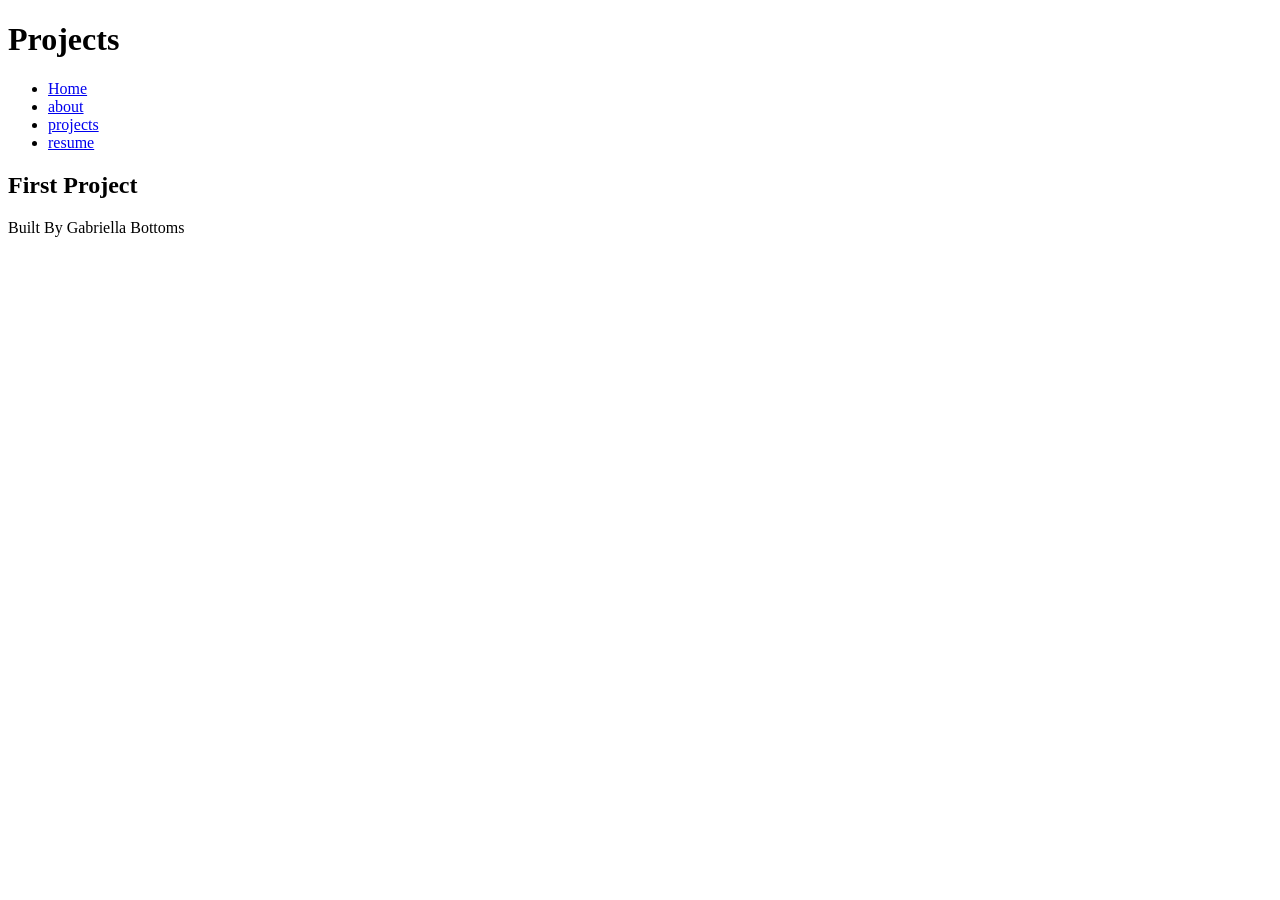
==== projects.html @ 8a98c225 "html basics all the content necessary for the code along" ====
<!DOCTYPE html>
<html lang="en">
<head>
    <meta charset="UTF-8">
    <meta name="viewport" content="width=device-width, initial-scale=1.0">
    <title>Projects</title>
</head>
<body>
    <header>
        <h1>Projects</h1>
    </header>
    <nav>
        <ul>
            <li><a href="index.html">Home</a></li>
            <li><a href="about.html">about</a></li>
            <li><a href="projects.html">projects</a></li>
            <li><a href="resume.html">resume</a></li>
        </ul>
    </nav>
    <main>
        <section>
            <h2>First Project</h2>
        </section>
    </main>
    <footer>
        <p>Built By Gabriella Bottoms</p>
    </footer>
</body>
</html>
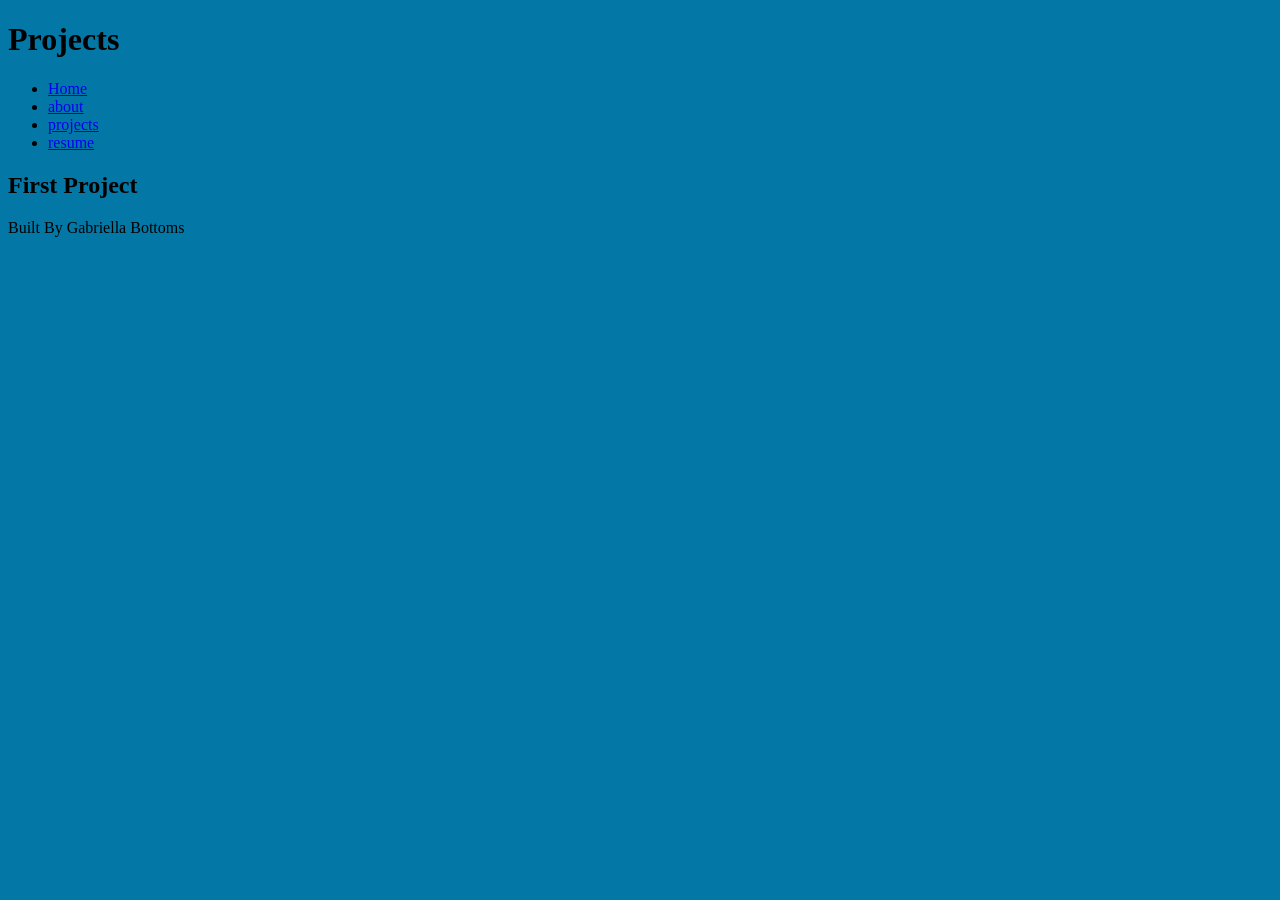
==== commit cf61b081: "Updated Portfolio updated" ====
--- a/projects.html
+++ b/projects.html
@@ -3,6 +3,7 @@
 <head>
     <meta charset="UTF-8">
     <meta name="viewport" content="width=device-width, initial-scale=1.0">
+    <link rel="stylesheet" href="styles.css">
     <title>Projects</title>
 </head>
 <body>
--- a/styles.css
+++ b/styles.css
@@ -0,0 +1,13 @@
+/* CSS by Gabriella Bottoms */
+/* Color Palette 
+deep blue= #0367A6
+sky blue= #0378A6
+forrest green= #57950C
+grass green= #898C1F
+wood brown= #736029
+*/ 
+
+/* Global (base) Mobile First */
+body{
+    background-color: #0378A6 ;
+}
